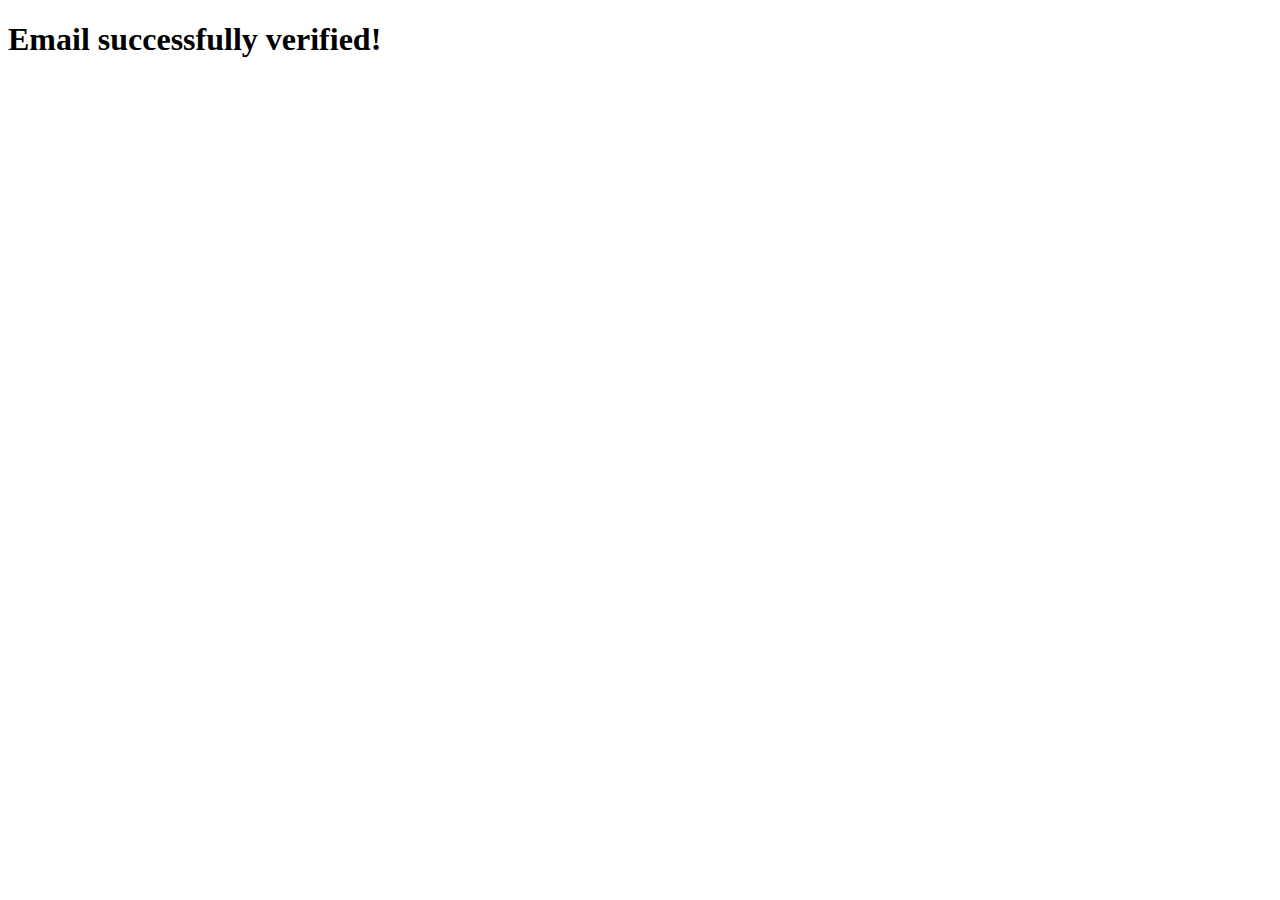
==== templates/success.html @ 1953cebf "Added verification email sending and validat endpoint handling" ====
<!DOCTYPE html>
<html lang="en">
<head>
    <meta charset="UTF-8">
    <meta name="viewport" content="width=device-width, initial-scale=1.0">
    <title>Verification Success</title>
    <link rel="icon" href="{{ url_for('static', filename='assets/DS2LV.ico') }}" type="image/x-icon">
</head>
<body>
    <h1>Email successfully verified!</h1>
</body>
</html>
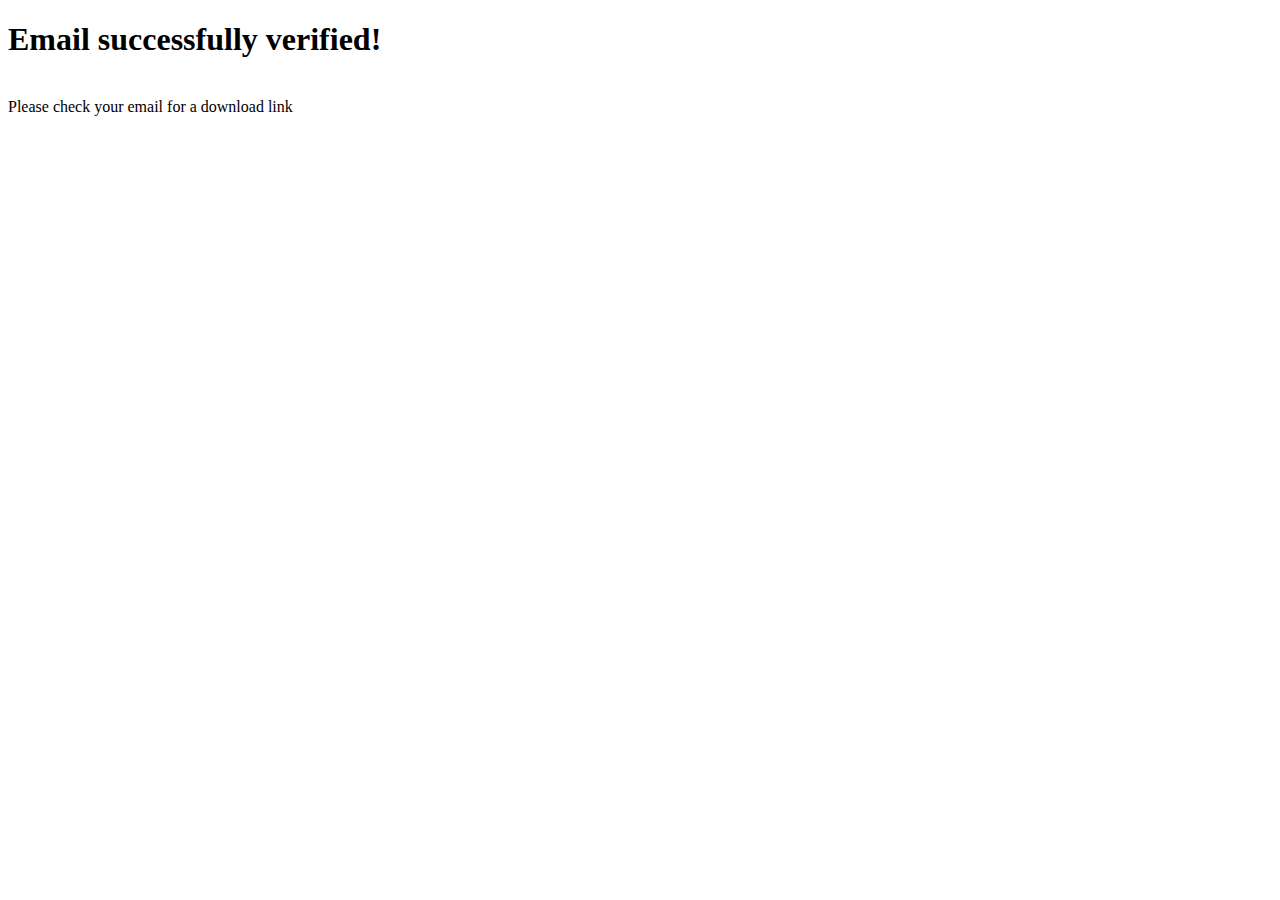
==== commit b45e8731: "Added email download endpoint, ID'd output, verified email handling" ====
--- a/templates/success.html
+++ b/templates/success.html
@@ -8,5 +8,7 @@
 </head>
 <body>
     <h1>Email successfully verified!</h1>
+    <br />
+    <div>Please check your email for a download link</div>
 </body>
 </html>